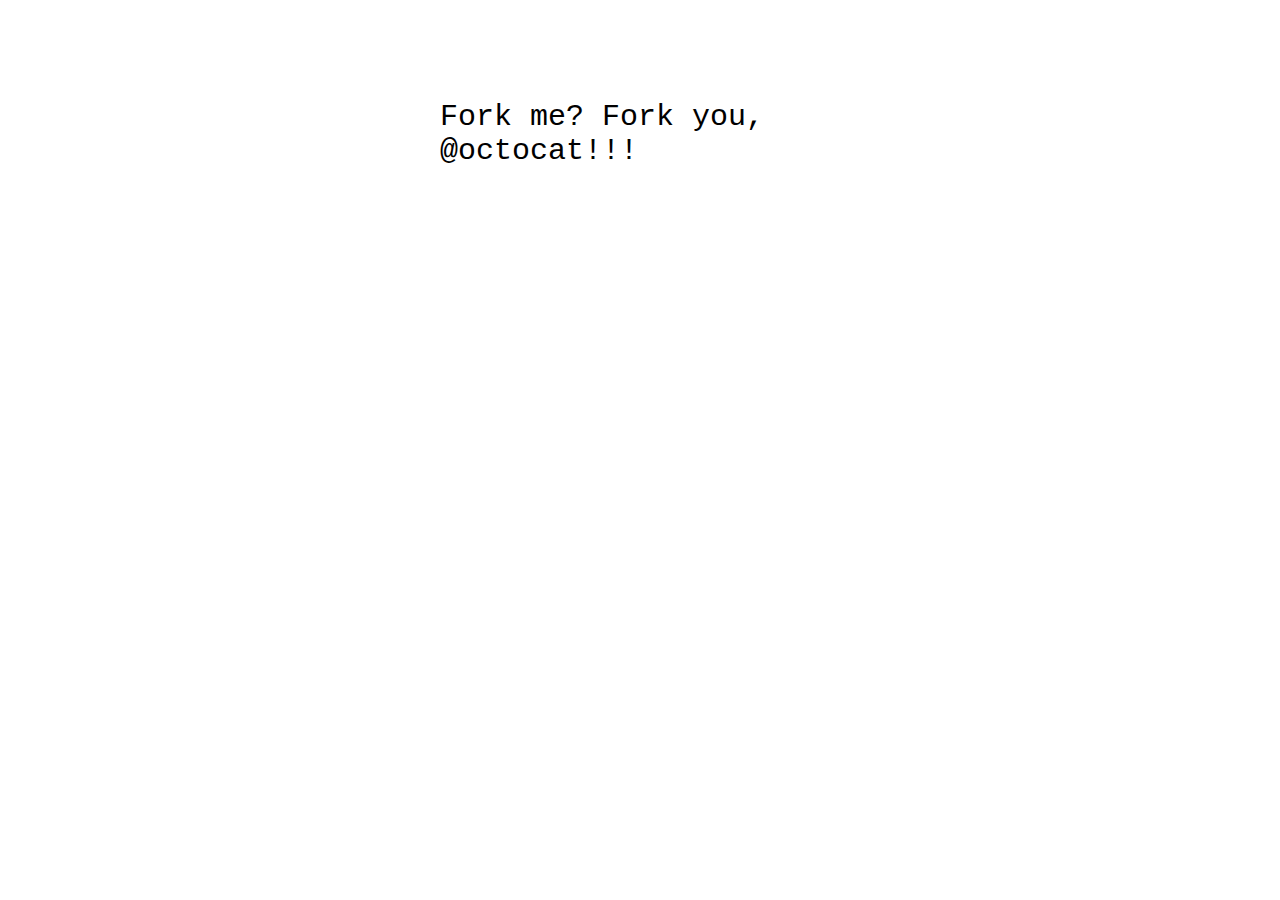
==== index.html @ caba5369 "Commit to test branch" ====
<!DOCTYPE html>

<html>
<head>
  <meta http-equiv="Content-Type" content="text/html; charset=utf-8"/>
  <title>Spoon-Knife</title>
  <LINK href="styles.css" rel="stylesheet" type="text/css">
</head>

<body>

<img src="forkit.gif" id="octocat" alt="" />

<!-- Feel free to change this text here -->
<p>
  Fork me? Fork you, @octocat!!!
</p>

</body>
</html>
---- styles.css ----
* {
  margin:0px;
  padding:0px;
}

#octocat {
  display: block;
  width:384px;
  margin: 50px auto;
}

p {
  display: block;
  width: 400px;
  margin: 50px auto;
  font: 30px Monaco,"Courier New","DejaVu Sans Mono","Bitstream Vera Sans Mono",monospace;
}
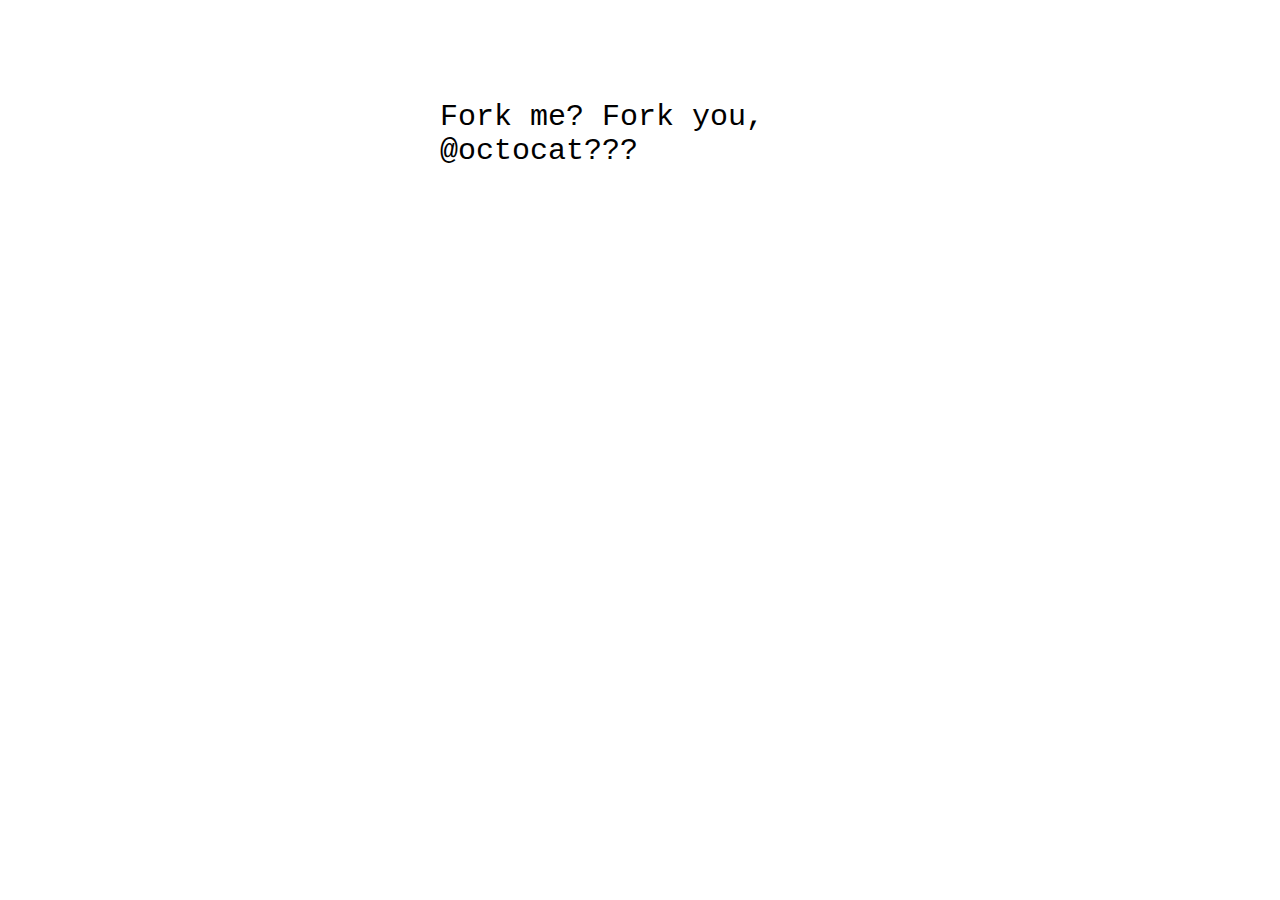
==== commit b77a80c4: "Replaced ! to ?" ====
--- a/index.html
+++ b/index.html
@@ -13,7 +13,7 @@
 
 <!-- Feel free to change this text here -->
 <p>
-  Fork me? Fork you, @octocat!!!
+  Fork me? Fork you, @octocat???
 </p>
 
 </body>
--- a/styles.css
+++ b/styles.css
@@ -14,6 +14,4 @@
   width: 400px;
   margin: 50px auto;
   font: 30px Monaco,"Courier New","DejaVu Sans Mono","Bitstream Vera Sans Mono",monospace;
-} 
-
-
+}
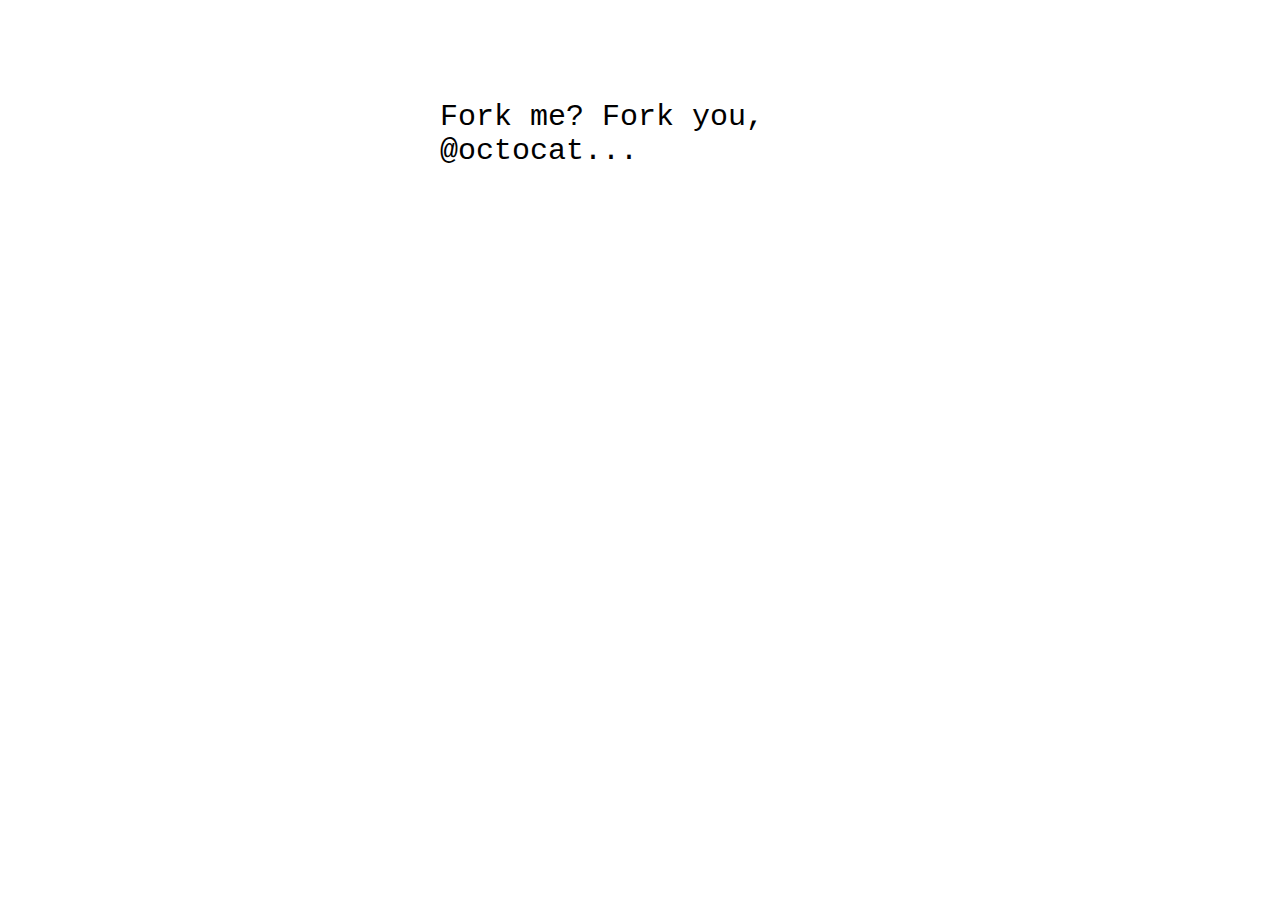
==== commit 334577b4: "Replaced ! with ." ====
--- a/index.html
+++ b/index.html
@@ -13,7 +13,7 @@
 
 <!-- Feel free to change this text here -->
 <p>
-  Fork me? Fork you, @octocat???
+  Fork me? Fork you, @octocat...
 </p>
 
 </body>
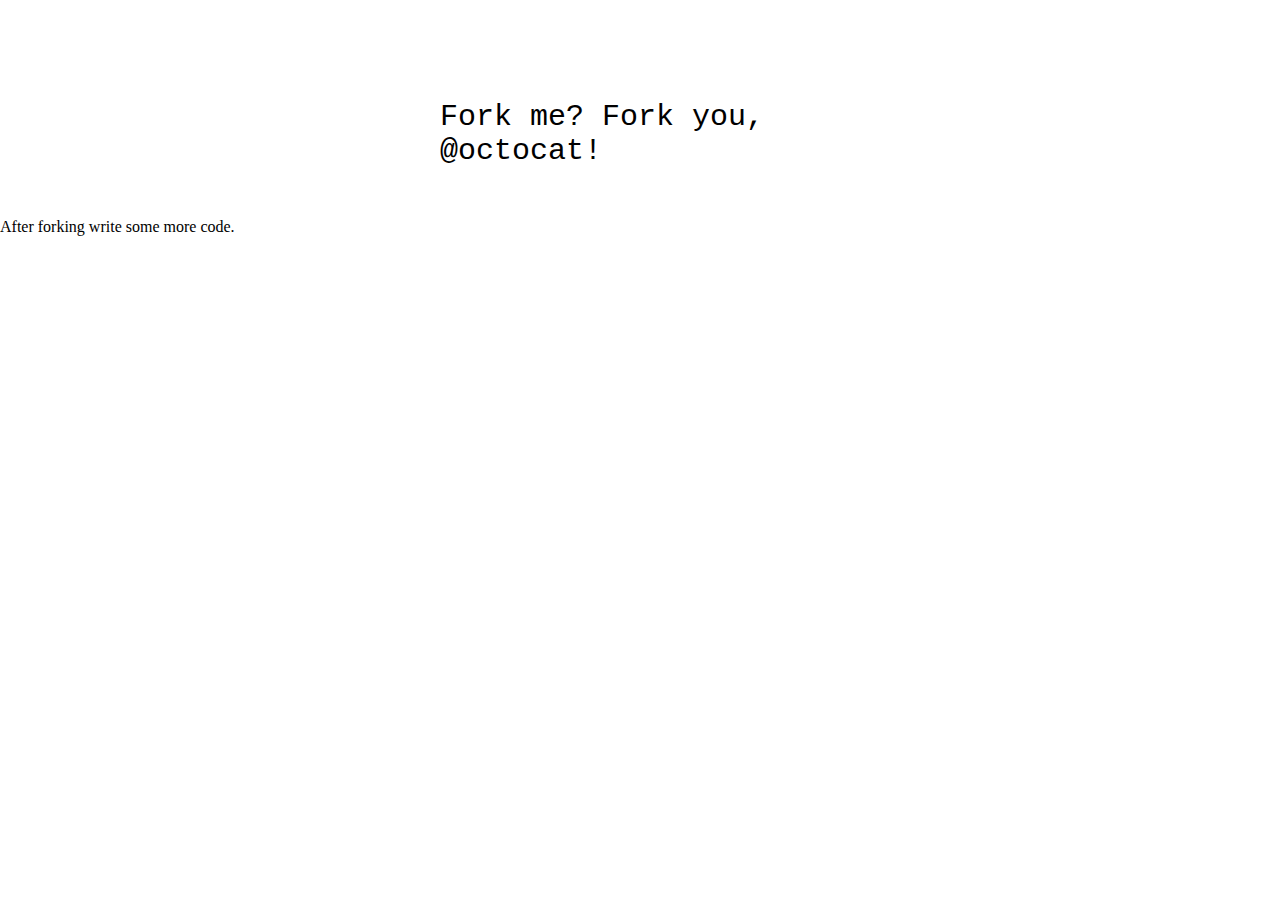
==== commit e67db93e: "Added some more html text." ====
--- a/index.html
+++ b/index.html
@@ -13,8 +13,10 @@
 
 <!-- Feel free to change this text here -->
 <p>
-  Fork me? Fork you, @octocat...
+  Fork me? Fork you, @octocat!
 </p>
+
+<div>After forking write some more code.</div>
 
 </body>
 </html>
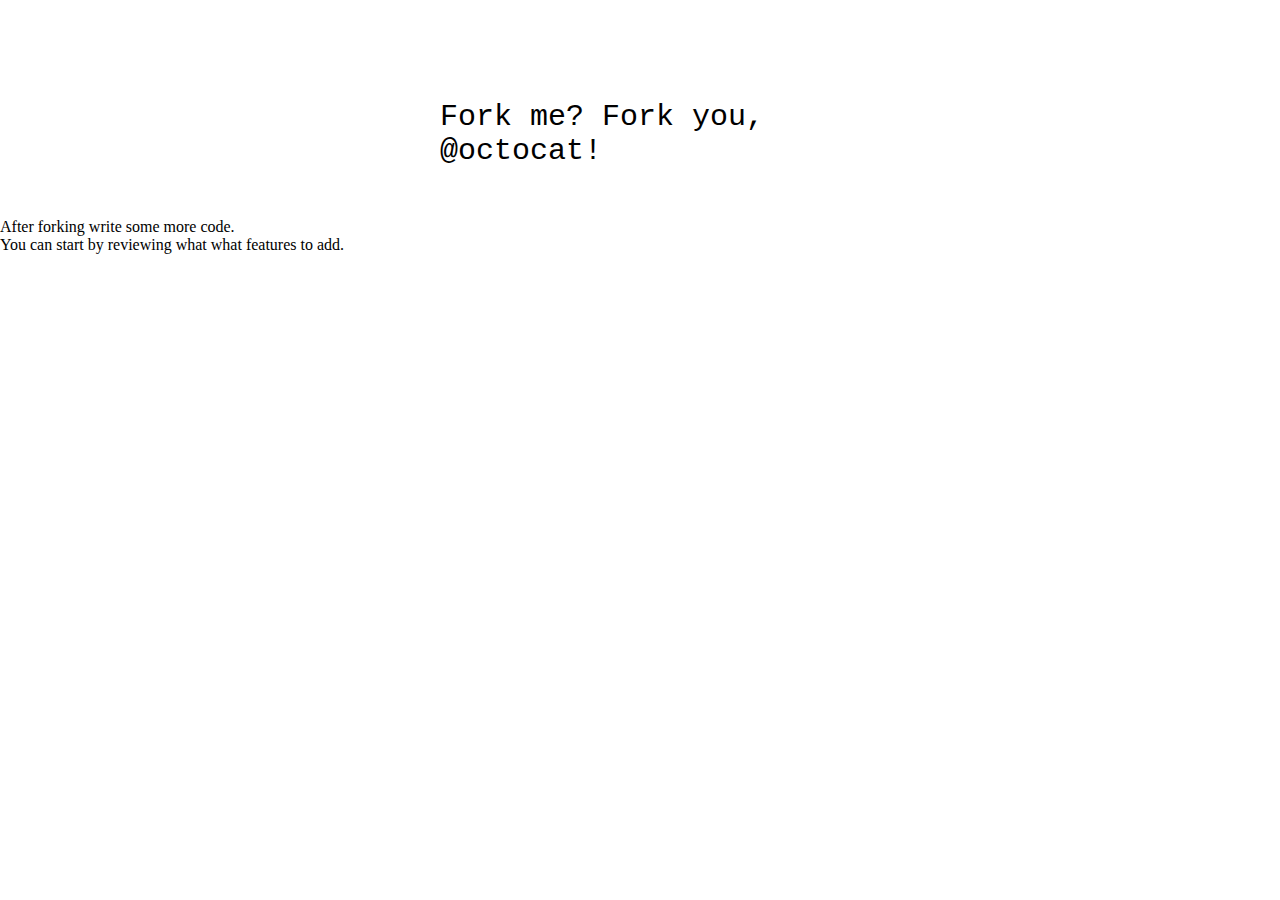
==== commit 99ad0868: "Added Octocat image and some more text." ====
--- a/index.html
+++ b/index.html
@@ -9,14 +9,17 @@
 
 <body>
 
-<img src="forkit.gif" id="octocat" alt="" />
+<img src="git_octocat.jpg" id="octocat" alt="" />
 
 <!-- Feel free to change this text here -->
 <p>
   Fork me? Fork you, @octocat!
 </p>
 
-<div>After forking write some more code.</div>
+<div>
+	After forking write some more code. </br>
+	You can start by reviewing what what features to add.
+</div>
 
 </body>
 </html>
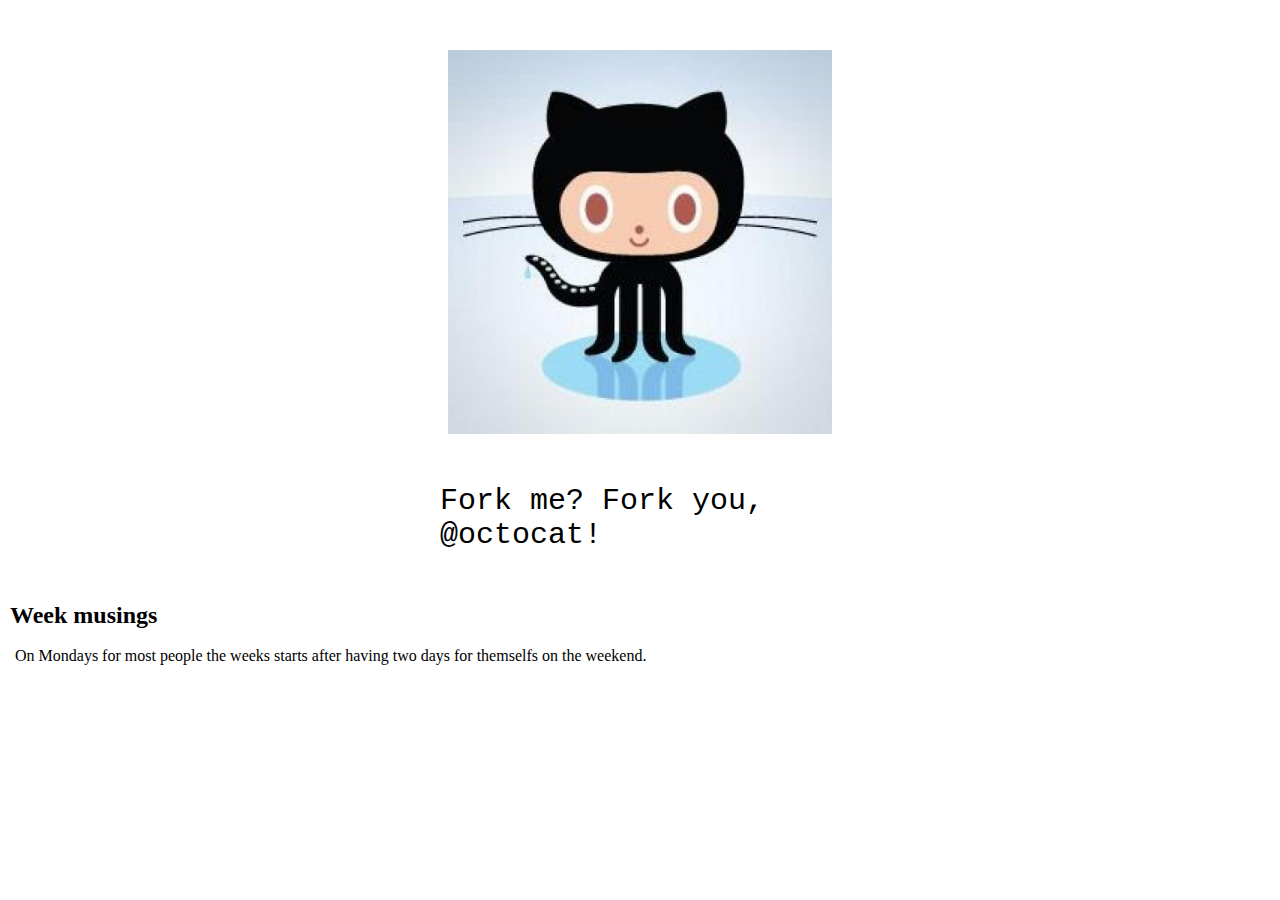
==== commit 766d57cf: "Added Week Musings section and added margin-left styling for it." ====
--- a/index.html
+++ b/index.html
@@ -5,6 +5,15 @@
   <meta http-equiv="Content-Type" content="text/html; charset=utf-8"/>
   <title>Spoon-Knife</title>
   <LINK href="styles.css" rel="stylesheet" type="text/css">
+  <style>
+	h2 {
+	  margin-left: 10px;
+	}
+
+	div {
+	  margin-left: 15px;
+	}
+  </style>
 </head>
 
 <body>
@@ -16,10 +25,10 @@
   Fork me? Fork you, @octocat!
 </p>
 
+<h2>Week musings</h2>
+</br>
 <div>
-	After forking write some more code. </br>
-	You can start by reviewing what what features to add.
+	On Mondays for most people the weeks starts after having two days for themselfs on the weekend.
 </div>
-
 </body>
 </html>
